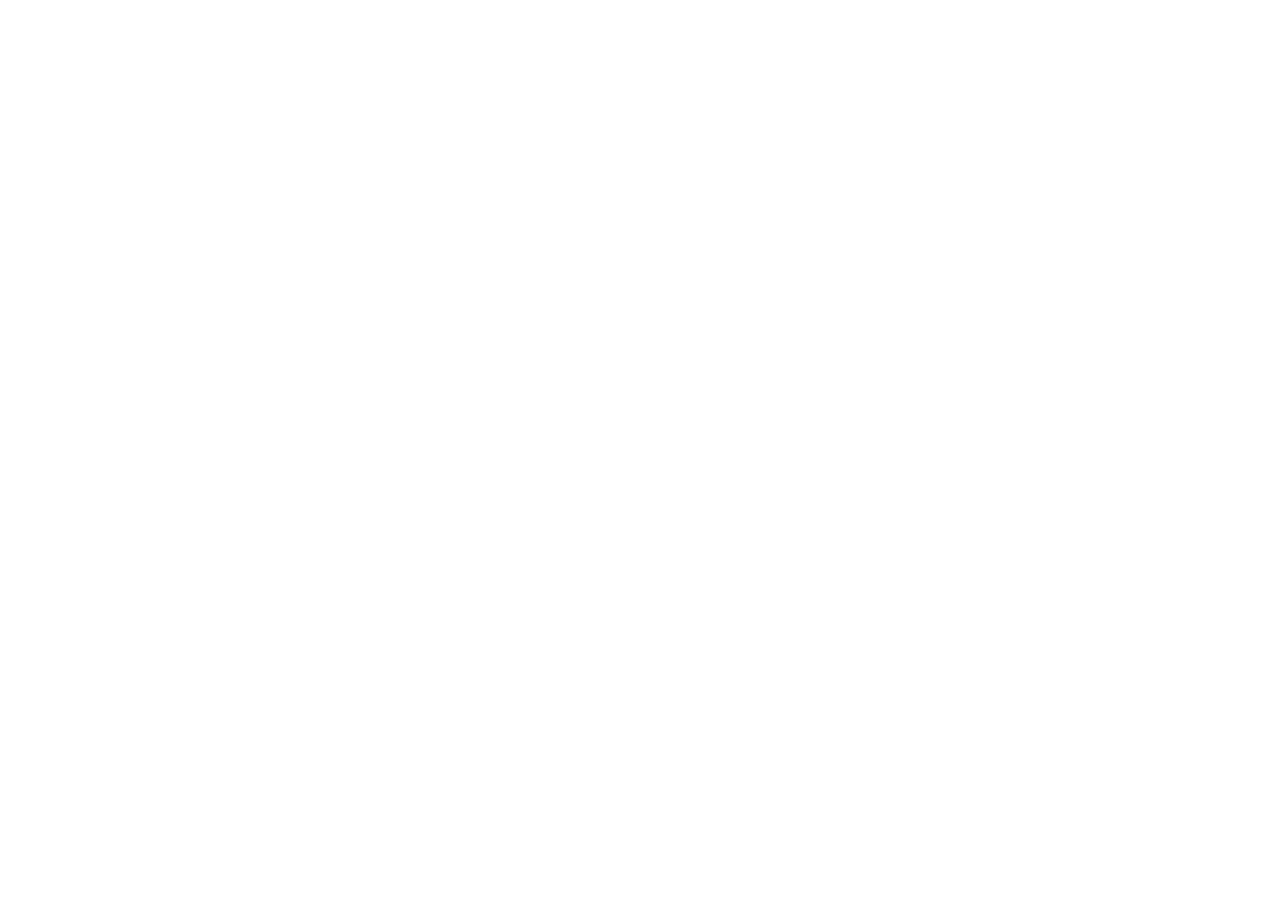
==== web/index.html @ a4c6397c "fix: fixed opening to home screen" ====
<!DOCTYPE html>
<html lang="en">
<head>
    <!--
      If you are serving your web app in a path other than the root, change the
      href value below to reflect the base path you are serving from.

      The path provided below has to start and end with a slash "/" in order for
      it to work correctly.

      For more details:
      * https://developer.mozilla.org/en-US/docs/Web/HTML/Element/base

      This is a placeholder for base href that will be replaced by the value of
      the `--base-href` argument provided to `flutter build`.
    -->
    <base href="$FLUTTER_BASE_HREF">

    <meta charset="UTF-8">
    <meta content="IE=Edge" http-equiv="X-UA-Compatible">
    <meta content="my portfolio" name="description">

    <!-- iOS meta tags & icons -->
    <meta content="yes" name="mobile-web-app-capable">
    <meta content="black" name="apple-mobile-web-app-status-bar-style">
    <meta content="portfolio" name="apple-mobile-web-app-title">
    <link href="icons/Icon-192.png" rel="apple-touch-icon">

    <!-- SEO Meta Tags -->
    <meta content="Portfolio website of Aman Kumar showcasing projects, skills, and experience"
          name="description">
    <meta content="Aman Kumar, portfolio, developer, projects" name="keywords">

    <!-- Open Graph / Facebook -->
    <meta content="website" property="og:type">
    <meta content="https://amankrmj01.github.io/portfolio/" property="og:url">
    <meta content="Aman Kumar - Portfolio" property="og:title">
    <meta content="Portfolio website of Aman Kumar showcasing projects, skills, and experience"
          property="og:description">
    <meta content="icons/Icon-512.png" property="og:image">

    <!-- Twitter -->
    <meta content="summary_large_image" property="twitter:card">
    <meta content="https://amankrmj01.github.io/portfolio/" property="twitter:url">
    <meta content="Aman Kumar - Portfolio" property="twitter:title">
    <meta content="Portfolio website of Aman Kumar showcasing projects, skills, and experience"
          property="twitter:description">
    <meta content="icons/Icon-512.png" property="twitter:image">

    <!-- Favicon -->
    <link href="favicon.ico" rel="icon" type="image/png"/>

    <title>Aman Kumar</title>
    <link href="manifest.json" rel="manifest">
    <style>
        html, body {
          width: 100%;
          min-width: 0;
          margin: 0;
          padding: 0;
          box-sizing: border-box;
          overflow-x: hidden;
        }
        #flt-glass-pane, #app-container {
          width: 100vw !important;
          min-width: 0;
        }
    </style>
</head>
<body>
<script async src="flutter_bootstrap.js"></script>
</body>
</html>
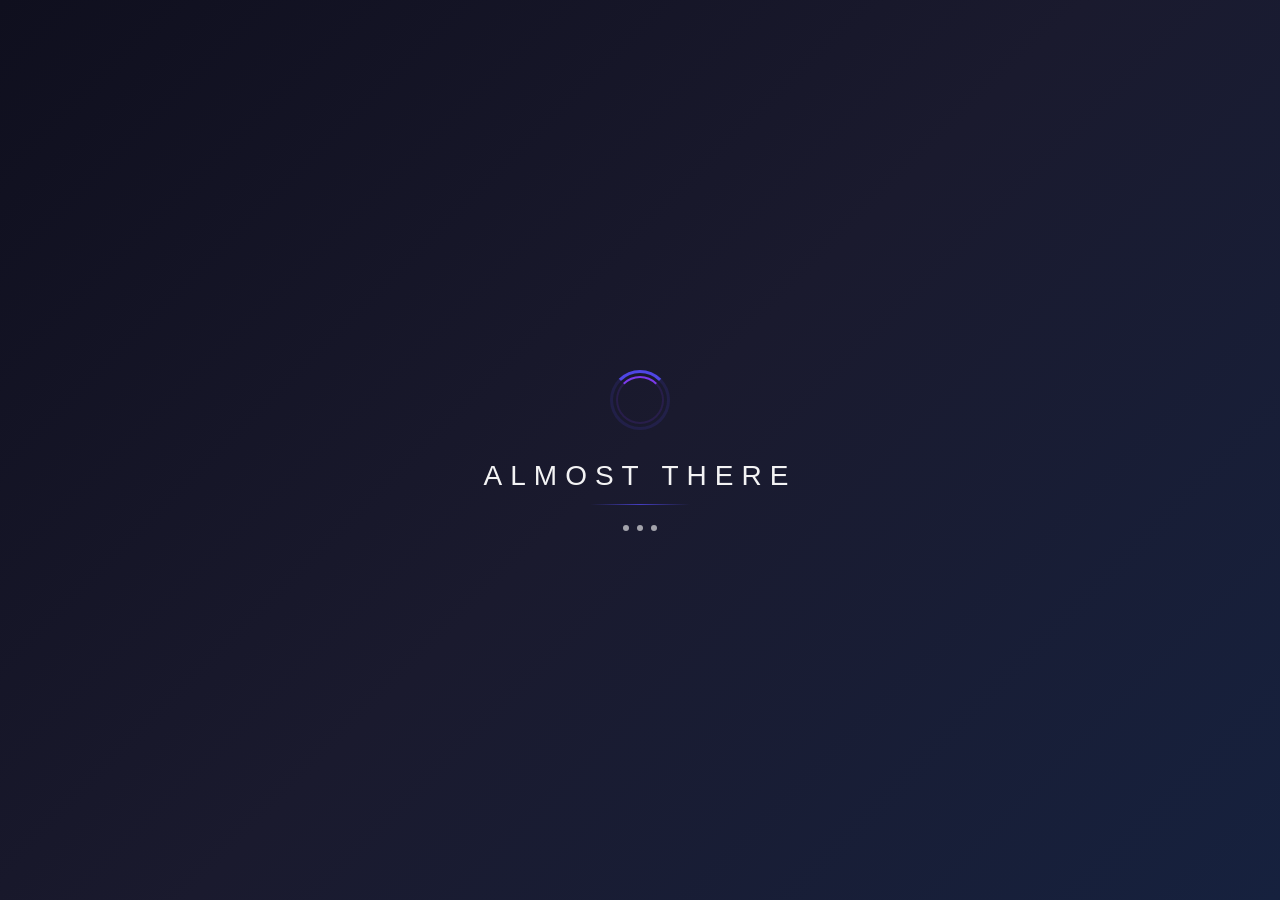
==== commit 60e0e459: "fix: minor issues" ====
--- a/web/index.html
+++ b/web/index.html
@@ -52,22 +52,220 @@
 
     <title>Aman Kumar</title>
     <link href="manifest.json" rel="manifest">
+
     <style>
+        * {
+            margin: 0;
+            padding: 0;
+            box-sizing: border-box;
+        }
+
         html, body {
-          width: 100%;
-          min-width: 0;
-          margin: 0;
-          padding: 0;
-          box-sizing: border-box;
-          overflow-x: hidden;
-        }
+            width: 100%;
+            height: 100%;
+            overflow: hidden;
+            font-family: -apple-system, BlinkMacSystemFont, 'Segoe UI', Roboto, 'Helvetica Neue', Arial, sans-serif;
+        }
+
+        body {
+            background: linear-gradient(135deg, #0f0f1e 0%, #1a1a2e 50%, #16213e 100%);
+            display: flex;
+            align-items: center;
+            justify-content: center;
+        }
+
+        #loading-container {
+            text-align: center;
+            opacity: 0;
+            animation: fadeIn 0.6s ease-out forwards;
+        }
+
+        @keyframes fadeIn {
+            from {
+                opacity: 0;
+                transform: translateY(10px);
+            }
+            to {
+                opacity: 1;
+                transform: translateY(0);
+            }
+        }
+
+        /* Minimal spinner */
+        .spinner {
+            width: 60px;
+            height: 60px;
+            margin: 0 auto 30px;
+            position: relative;
+        }
+
+        .spinner-ring {
+            position: absolute;
+            width: 100%;
+            height: 100%;
+            border: 3px solid rgba(79, 70, 229, 0.15);
+            border-top-color: #4f46e5;
+            border-radius: 50%;
+            animation: spin 1s linear infinite;
+        }
+
+        .spinner-ring:nth-child(2) {
+            width: 80%;
+            height: 80%;
+            top: 10%;
+            left: 10%;
+            border-width: 2px;
+            border-color: rgba(124, 58, 237, 0.15);
+            border-top-color: #7c3aed;
+            animation-duration: 1.5s;
+            animation-direction: reverse;
+        }
+
+        @keyframes spin {
+            0% {
+                transform: rotate(0deg);
+            }
+            100% {
+                transform: rotate(360deg);
+            }
+        }
+
+        /* Text */
+        .loading-text {
+            font-size: 28px;
+            font-weight: 300;
+            letter-spacing: 8px;
+            color: rgba(255, 255, 255, 0.95);
+            margin-bottom: 12px;
+            text-transform: uppercase;
+        }
+
+        /* Subtle line */
+        .loading-line {
+            width: 100px;
+            height: 1px;
+            margin: 0 auto 20px;
+            background: linear-gradient(90deg,
+                transparent 0%,
+                #4f46e5 50%,
+                transparent 100%
+            );
+            opacity: 0.8;
+        }
+
+        /* Animated dots */
+        .loading-dots {
+            display: flex;
+            justify-content: center;
+            gap: 8px;
+        }
+
+        .dot {
+            width: 6px;
+            height: 6px;
+            background: rgba(255, 255, 255, 0.6);
+            border-radius: 50%;
+            animation: dotPulse 1.4s ease-in-out infinite;
+        }
+
+        .dot:nth-child(1) {
+            animation-delay: 0s;
+        }
+
+        .dot:nth-child(2) {
+            animation-delay: 0.2s;
+        }
+
+        .dot:nth-child(3) {
+            animation-delay: 0.4s;
+        }
+
+        @keyframes dotPulse {
+            0%, 100% {
+                transform: scale(1);
+                opacity: 0.6;
+            }
+            50% {
+                transform: scale(1.5);
+                opacity: 1;
+            }
+        }
+
+        /* Fade out when Flutter loads */
+        .fade-out {
+            animation: fadeOut 0.4s ease-out forwards;
+        }
+
+        @keyframes fadeOut {
+            to {
+                opacity: 0;
+                transform: translateY(-10px);
+            }
+        }
+
+        /* Hide Flutter loading indicator */
         #flt-glass-pane, #app-container {
-          width: 100vw !important;
-          min-width: 0;
+            width: 100vw !important;
+            min-width: 0;
         }
     </style>
 </head>
 <body>
+<!-- Professional Minimal Loading UI -->
+<div id="loading-container">
+    <!-- Dual Ring Spinner -->
+    <div class="spinner">
+        <div class="spinner-ring"></div>
+        <div class="spinner-ring"></div>
+    </div>
+
+    <!-- Portfolio Text -->
+    <div class="loading-text" id="loading-text">Loading...</div>
+
+    <!-- Gradient Line -->
+    <div class="loading-line"></div>
+
+    <!-- Animated Dots -->
+    <div class="loading-dots">
+        <div class="dot"></div>
+        <div class="dot"></div>
+        <div class="dot"></div>
+    </div>
+</div>
+
+<script>
+    // Random loading messages
+    const messages = [
+        'Filling the gas',
+        'Building it',
+        'Brewing coffee',
+        'Loading assets',
+        'Warming up',
+        'Getting ready',
+        'Initializing',
+        'Compiling magic',
+        'Almost there',
+        'Polishing pixels',
+        'Starting engines',
+        'Waking up servers',
+        'Loading awesomeness',
+        'Preparing portfolio'
+    ];
+
+    // Pick a random message
+    const randomMessage = messages[Math.floor(Math.random() * messages.length)];
+    document.getElementById('loading-text').textContent = randomMessage;
+
+    // Smooth fade out when Flutter is ready
+    window.addEventListener('flutter-first-frame', function() {
+        const loader = document.getElementById('loading-container');
+        loader.classList.add('fade-out');
+        setTimeout(function() {
+            loader.style.display = 'none';
+        }, 400);
+    });
+</script>
+
 <script async src="flutter_bootstrap.js"></script>
 </body>
 </html>
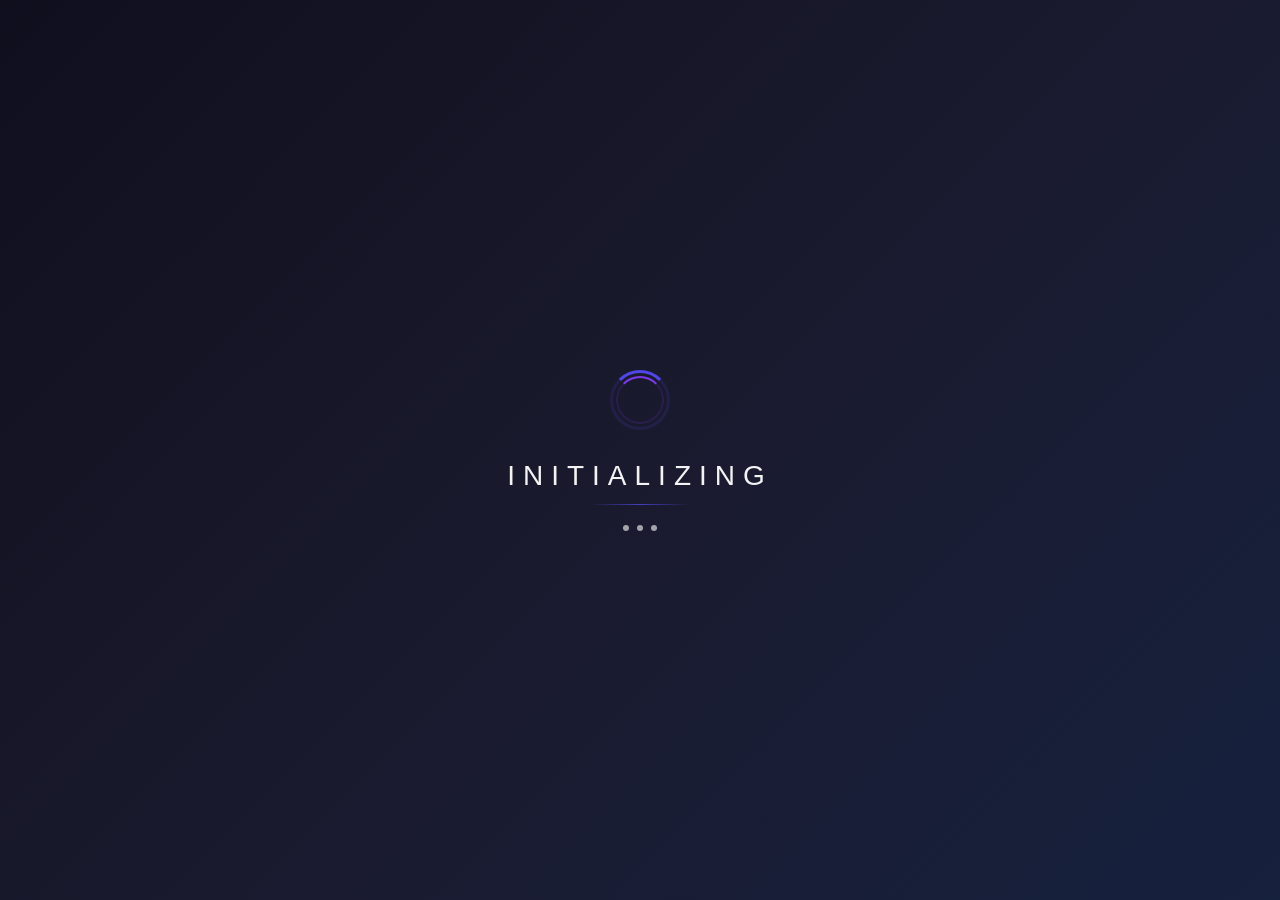
==== commit 5e30d173: "refactor: remove commented code and unnecessary HTML elements from index.html" ====
--- a/web/index.html
+++ b/web/index.html
@@ -1,19 +1,6 @@
 <!DOCTYPE html>
 <html lang="en">
 <head>
-    <!--
-      If you are serving your web app in a path other than the root, change the
-      href value below to reflect the base path you are serving from.
-
-      The path provided below has to start and end with a slash "/" in order for
-      it to work correctly.
-
-      For more details:
-      * https://developer.mozilla.org/en-US/docs/Web/HTML/Element/base
-
-      This is a placeholder for base href that will be replaced by the value of
-      the `--base-href` argument provided to `flutter build`.
-    -->
     <base href="$FLUTTER_BASE_HREF">
 
     <meta charset="UTF-8">
@@ -211,7 +198,6 @@
     </style>
 </head>
 <body>
-<!-- Professional Minimal Loading UI -->
 <div id="loading-container">
     <!-- Dual Ring Spinner -->
     <div class="spinner">
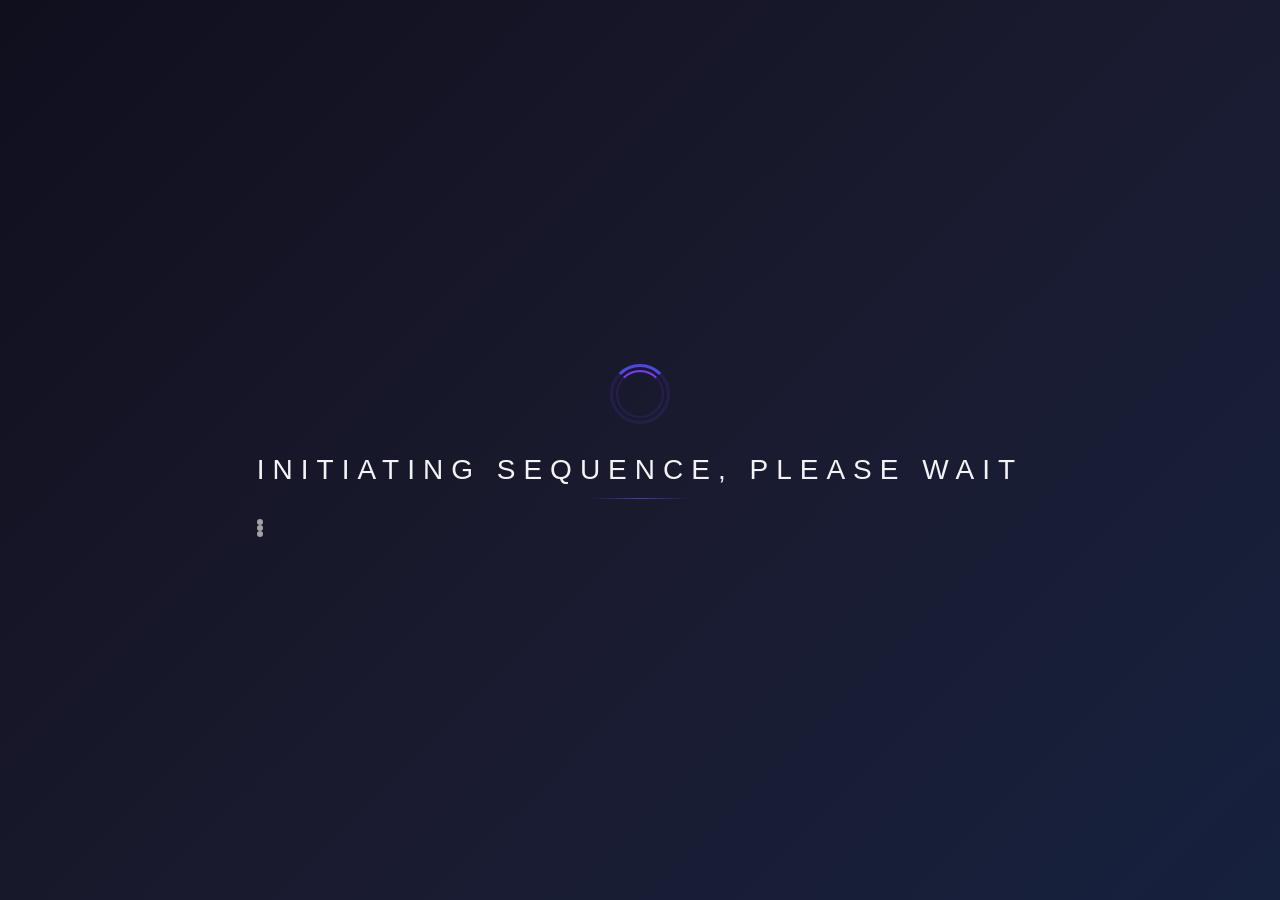
==== commit 73b20498: "feat: implement custom loading screen with CSS and JS for enhanced user experience" ====
--- a/web/index.html
+++ b/web/index.html
@@ -20,7 +20,7 @@
 
     <!-- Open Graph / Facebook -->
     <meta content="website" property="og:type">
-    <meta content="https://amankrmj01.github.io/portfolio/" property="og:url">
+    <meta content="https://amankrmj09.github.io/portfolio/" property="og:url">
     <meta content="Aman Kumar - Portfolio" property="og:title">
     <meta content="Portfolio website of Aman Kumar showcasing projects, skills, and experience"
           property="og:description">
@@ -28,7 +28,7 @@
 
     <!-- Twitter -->
     <meta content="summary_large_image" property="twitter:card">
-    <meta content="https://amankrmj01.github.io/portfolio/" property="twitter:url">
+    <meta content="https://amankrmj09.github.io/portfolio/" property="twitter:url">
     <meta content="Aman Kumar - Portfolio" property="twitter:title">
     <meta content="Portfolio website of Aman Kumar showcasing projects, skills, and experience"
           property="twitter:description">
@@ -40,162 +40,8 @@
     <title>Aman Kumar</title>
     <link href="manifest.json" rel="manifest">
 
-    <style>
-        * {
-            margin: 0;
-            padding: 0;
-            box-sizing: border-box;
-        }
-
-        html, body {
-            width: 100%;
-            height: 100%;
-            overflow: hidden;
-            font-family: -apple-system, BlinkMacSystemFont, 'Segoe UI', Roboto, 'Helvetica Neue', Arial, sans-serif;
-        }
-
-        body {
-            background: linear-gradient(135deg, #0f0f1e 0%, #1a1a2e 50%, #16213e 100%);
-            display: flex;
-            align-items: center;
-            justify-content: center;
-        }
-
-        #loading-container {
-            text-align: center;
-            opacity: 0;
-            animation: fadeIn 0.6s ease-out forwards;
-        }
-
-        @keyframes fadeIn {
-            from {
-                opacity: 0;
-                transform: translateY(10px);
-            }
-            to {
-                opacity: 1;
-                transform: translateY(0);
-            }
-        }
-
-        /* Minimal spinner */
-        .spinner {
-            width: 60px;
-            height: 60px;
-            margin: 0 auto 30px;
-            position: relative;
-        }
-
-        .spinner-ring {
-            position: absolute;
-            width: 100%;
-            height: 100%;
-            border: 3px solid rgba(79, 70, 229, 0.15);
-            border-top-color: #4f46e5;
-            border-radius: 50%;
-            animation: spin 1s linear infinite;
-        }
-
-        .spinner-ring:nth-child(2) {
-            width: 80%;
-            height: 80%;
-            top: 10%;
-            left: 10%;
-            border-width: 2px;
-            border-color: rgba(124, 58, 237, 0.15);
-            border-top-color: #7c3aed;
-            animation-duration: 1.5s;
-            animation-direction: reverse;
-        }
-
-        @keyframes spin {
-            0% {
-                transform: rotate(0deg);
-            }
-            100% {
-                transform: rotate(360deg);
-            }
-        }
-
-        /* Text */
-        .loading-text {
-            font-size: 28px;
-            font-weight: 300;
-            letter-spacing: 8px;
-            color: rgba(255, 255, 255, 0.95);
-            margin-bottom: 12px;
-            text-transform: uppercase;
-        }
-
-        /* Subtle line */
-        .loading-line {
-            width: 100px;
-            height: 1px;
-            margin: 0 auto 20px;
-            background: linear-gradient(90deg,
-                transparent 0%,
-                #4f46e5 50%,
-                transparent 100%
-            );
-            opacity: 0.8;
-        }
-
-        /* Animated dots */
-        .loading-dots {
-            display: flex;
-            justify-content: center;
-            gap: 8px;
-        }
-
-        .dot {
-            width: 6px;
-            height: 6px;
-            background: rgba(255, 255, 255, 0.6);
-            border-radius: 50%;
-            animation: dotPulse 1.4s ease-in-out infinite;
-        }
-
-        .dot:nth-child(1) {
-            animation-delay: 0s;
-        }
-
-        .dot:nth-child(2) {
-            animation-delay: 0.2s;
-        }
-
-        .dot:nth-child(3) {
-            animation-delay: 0.4s;
-        }
-
-        @keyframes dotPulse {
-            0%, 100% {
-                transform: scale(1);
-                opacity: 0.6;
-            }
-            50% {
-                transform: scale(1.5);
-                opacity: 1;
-            }
-        }
-
-        /* Fade out when Flutter loads */
-        .fade-out {
-            animation: fadeOut 0.4s ease-out forwards;
-        }
-
-        @keyframes fadeOut {
-            to {
-                opacity: 0;
-                transform: translateY(-10px);
-            }
-        }
-
-        /* Hide Flutter loading indicator */
-        #flt-glass-pane, #app-container {
-            width: 100vw !important;
-            min-width: 0;
-        }
-    </style>
+    <!-- Custom Loader CSS -->
+    <link href="loader.css" rel="stylesheet">
 </head>
 <body>
 <div id="loading-container">
@@ -212,46 +58,13 @@
     <div class="loading-line"></div>
 
     <!-- Animated Dots -->
-    <div class="loading-dots">
-        <div class="dot"></div>
-        <div class="dot"></div>
-        <div class="dot"></div>
-    </div>
+    <div class="dot"></div>
+    <div class="dot"></div>
+    <div class="dot"></div>
 </div>
 
-<script>
-    // Random loading messages
-    const messages = [
-        'Filling the gas',
-        'Building it',
-        'Brewing coffee',
-        'Loading assets',
-        'Warming up',
-        'Getting ready',
-        'Initializing',
-        'Compiling magic',
-        'Almost there',
-        'Polishing pixels',
-        'Starting engines',
-        'Waking up servers',
-        'Loading awesomeness',
-        'Preparing portfolio'
-    ];
-
-    // Pick a random message
-    const randomMessage = messages[Math.floor(Math.random() * messages.length)];
-    document.getElementById('loading-text').textContent = randomMessage;
-
-    // Smooth fade out when Flutter is ready
-    window.addEventListener('flutter-first-frame', function() {
-        const loader = document.getElementById('loading-container');
-        loader.classList.add('fade-out');
-        setTimeout(function() {
-            loader.style.display = 'none';
-        }, 400);
-    });
-</script>
-
+<!-- Custom Loader JS -->
+<script src="loader.js"></script>
 <script async src="flutter_bootstrap.js"></script>
 </body>
 </html>
--- a/web/loader.css
+++ b/web/loader.css
@@ -0,0 +1,150 @@
+/* Custom loader styles for Aman Kumar Portfolio */
+* {
+    margin: 0;
+    padding: 0;
+    box-sizing: border-box;
+}
+
+html, body {
+    width: 100%;
+    height: 100%;
+    overflow: hidden;
+    font-family: -apple-system, BlinkMacSystemFont, 'Segoe UI', Roboto, 'Helvetica Neue', Arial, sans-serif;
+}
+
+body {
+    background: linear-gradient(135deg, #0f0f1e 0%, #1a1a2e 50%, #16213e 100%);
+    display: flex;
+    align-items: center;
+    justify-content: center;
+}
+
+#loading-container {
+    text-align: center;
+    opacity: 0;
+    animation: fadeIn 0.6s ease-out forwards;
+}
+
+@keyframes fadeIn {
+    from {
+        opacity: 0;
+        transform: translateY(10px);
+    }
+    to {
+        opacity: 1;
+        transform: translateY(0);
+    }
+}
+
+.spinner {
+    width: 60px;
+    height: 60px;
+    margin: 0 auto 30px;
+    position: relative;
+}
+
+.spinner-ring {
+    position: absolute;
+    width: 100%;
+    height: 100%;
+    border: 3px solid rgba(79, 70, 229, 0.15);
+    border-top-color: #4f46e5;
+    border-radius: 50%;
+    animation: spin 1s linear infinite;
+}
+
+.spinner-ring:nth-child(2) {
+    width: 80%;
+    height: 80%;
+    top: 10%;
+    left: 10%;
+    border-width: 2px;
+    border-color: rgba(124, 58, 237, 0.15);
+    border-top-color: #7c3aed;
+    animation-duration: 1.5s;
+    animation-direction: reverse;
+}
+
+@keyframes spin {
+    0% {
+        transform: rotate(0deg);
+    }
+    100% {
+        transform: rotate(360deg);
+    }
+}
+
+.loading-text {
+    font-size: 28px;
+    font-weight: 300;
+    letter-spacing: 8px;
+    color: rgba(255, 255, 255, 0.95);
+    margin-bottom: 12px;
+    text-transform: uppercase;
+}
+
+.loading-line {
+    width: 100px;
+    height: 1px;
+    margin: 0 auto 20px;
+    background: linear-gradient(90deg,
+        transparent 0%,
+        #4f46e5 50%,
+        transparent 100%
+    );
+    opacity: 0.8;
+}
+
+.loading-dots {
+    display: flex;
+    justify-content: center;
+    gap: 8px;
+}
+
+.dot {
+    width: 6px;
+    height: 6px;
+    background: rgba(255, 255, 255, 0.6);
+    border-radius: 50%;
+    animation: dotPulse 1.4s ease-in-out infinite;
+}
+
+.dot:nth-child(1) {
+    animation-delay: 0s;
+}
+
+.dot:nth-child(2) {
+    animation-delay: 0.2s;
+}
+
+.dot:nth-child(3) {
+    animation-delay: 0.4s;
+}
+
+@keyframes dotPulse {
+    0%, 100% {
+        transform: scale(1);
+        opacity: 0.6;
+    }
+    50% {
+        transform: scale(1.5);
+        opacity: 1;
+    }
+}
+
+.fade-out {
+    animation: fadeOut 0.4s ease-out forwards;
+}
+
+@keyframes fadeOut {
+    to {
+        opacity: 0;
+        transform: translateY(-10px);
+    }
+}
+
+#flt-glass-pane, #app-container {
+    width: 100vw !important;
+    min-width: 0;
+}
+
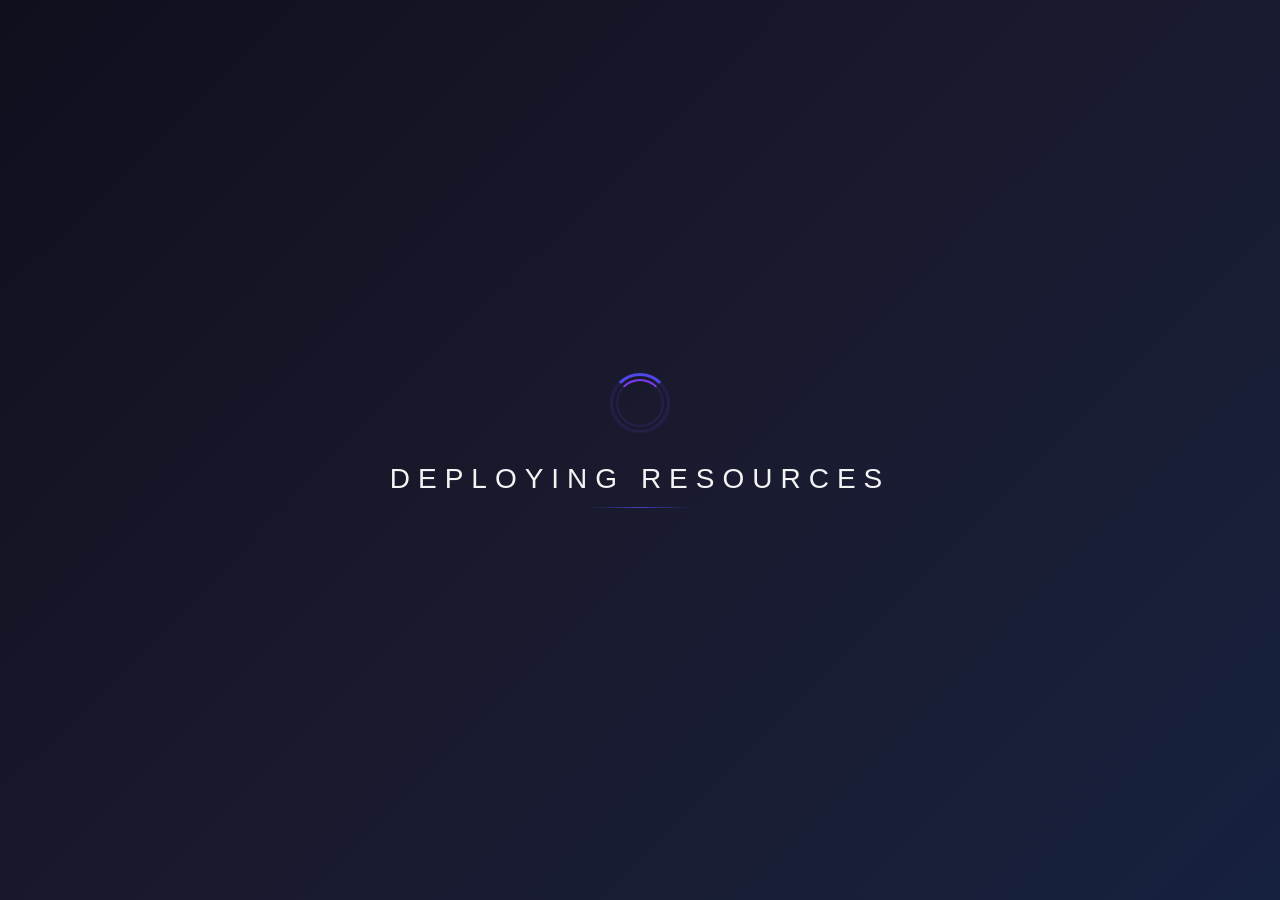
==== commit bd446c68: "refactor: remove animated dots from custom loader for cleaner design" ====
--- a/web/index.html
+++ b/web/index.html
@@ -57,10 +57,6 @@
     <!-- Gradient Line -->
     <div class="loading-line"></div>
 
-    <!-- Animated Dots -->
-    <div class="dot"></div>
-    <div class="dot"></div>
-    <div class="dot"></div>
 </div>
 
 <!-- Custom Loader JS -->
--- a/web/loader.css
+++ b/web/loader.css
@@ -95,43 +95,6 @@
     opacity: 0.8;
 }
 
-.loading-dots {
-    display: flex;
-    justify-content: center;
-    gap: 8px;
-}
-
-.dot {
-    width: 6px;
-    height: 6px;
-    background: rgba(255, 255, 255, 0.6);
-    border-radius: 50%;
-    animation: dotPulse 1.4s ease-in-out infinite;
-}
-
-.dot:nth-child(1) {
-    animation-delay: 0s;
-}
-
-.dot:nth-child(2) {
-    animation-delay: 0.2s;
-}
-
-.dot:nth-child(3) {
-    animation-delay: 0.4s;
-}
-
-@keyframes dotPulse {
-    0%, 100% {
-        transform: scale(1);
-        opacity: 0.6;
-    }
-    50% {
-        transform: scale(1.5);
-        opacity: 1;
-    }
-}
-
 .fade-out {
     animation: fadeOut 0.4s ease-out forwards;
 }
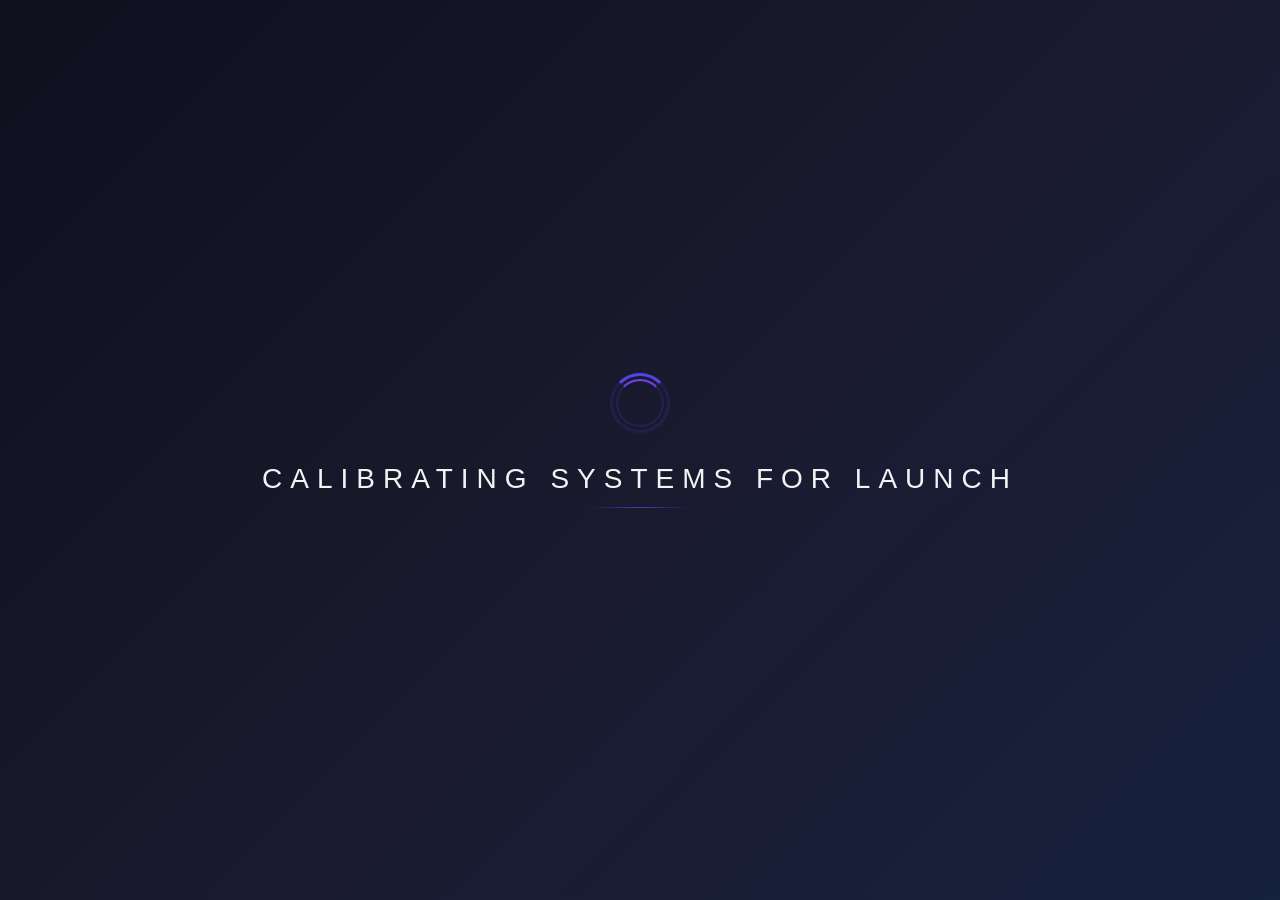
==== commit d6343936: "refactor: update icon links and add meta tags for improved SEO and accessibility" ====
--- a/web/index.html
+++ b/web/index.html
@@ -11,7 +11,7 @@
     <meta content="yes" name="mobile-web-app-capable">
     <meta content="black" name="apple-mobile-web-app-status-bar-style">
     <meta content="portfolio" name="apple-mobile-web-app-title">
-    <link href="icons/Icon-192.png" rel="apple-touch-icon">
+    <link href="icons/img.png" rel="apple-touch-icon">
 
     <!-- SEO Meta Tags -->
     <meta content="Portfolio website of Aman Kumar showcasing projects, skills, and experience"
@@ -24,7 +24,7 @@
     <meta content="Aman Kumar - Portfolio" property="og:title">
     <meta content="Portfolio website of Aman Kumar showcasing projects, skills, and experience"
           property="og:description">
-    <meta content="icons/Icon-512.png" property="og:image">
+    <meta content="icons/img.png" property="og:image">
 
     <!-- Twitter -->
     <meta content="summary_large_image" property="twitter:card">
@@ -32,7 +32,7 @@
     <meta content="Aman Kumar - Portfolio" property="twitter:title">
     <meta content="Portfolio website of Aman Kumar showcasing projects, skills, and experience"
           property="twitter:description">
-    <meta content="icons/Icon-512.png" property="twitter:image">
+    <meta content="icons/img.png" property="twitter:image">
 
     <!-- Favicon -->
     <link href="favicon.ico" rel="icon" type="image/png"/>
@@ -42,6 +42,25 @@
 
     <!-- Custom Loader CSS -->
     <link href="loader.css" rel="stylesheet">
+
+    <meta content="width=device-width, initial-scale=1" name="viewport">
+    <meta content="index, follow" name="robots">
+    <meta content="Aman Kumar" name="author">
+    <link href="https://amankrmj09.github.io/portfolio/" rel="canonical">
+    <meta content="#22223b" name="theme-color">
+    <script type="application/ld+json">
+        {
+            "@context": "https://schema.org",
+            "@type": "Person",
+            "name": "Aman Kumar",
+            "url": "https://amankrmj09.github.io/portfolio/",
+            "sameAs": [
+                "https://github.com/amankrmj09",
+                "https://linkedin.com/in/amankrmj09"
+            ],
+            "description": "Portfolio website of Aman Kumar showcasing projects, skills, and experience"
+        }
+    </script>
 </head>
 <body>
 <div id="loading-container">
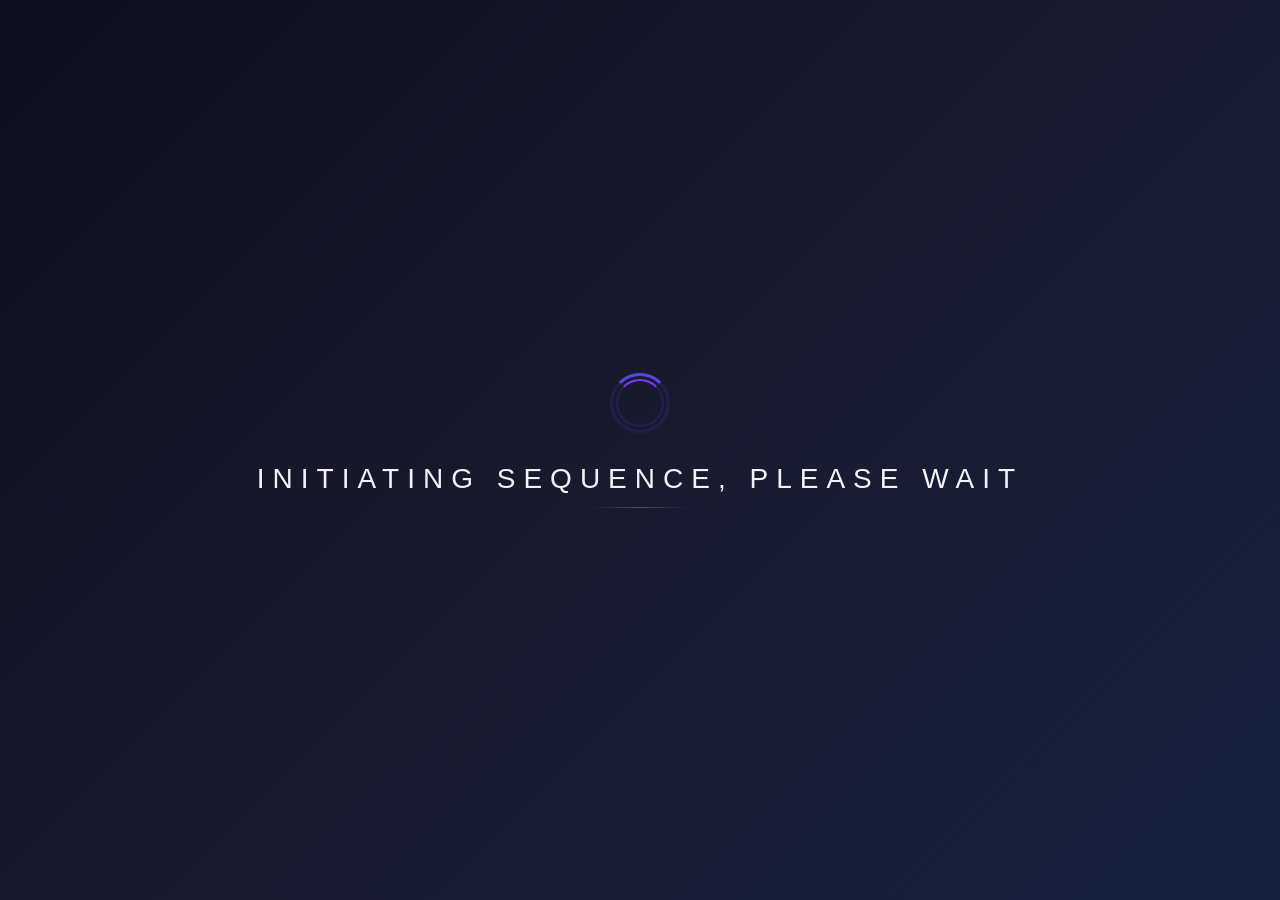
==== commit 667100bb: "refactor: update Open Graph and Twitter meta tags for new portfolio URL" ====
--- a/web/index.html
+++ b/web/index.html
@@ -20,19 +20,19 @@
 
     <!-- Open Graph / Facebook -->
     <meta content="website" property="og:type">
-    <meta content="https://amankrmj09.github.io/portfolio/" property="og:url">
+    <meta content="https://portfolio.amankrmj.dev/" property="og:url">
     <meta content="Aman Kumar - Portfolio" property="og:title">
     <meta content="Portfolio website of Aman Kumar showcasing projects, skills, and experience"
           property="og:description">
-    <meta content="icons/img.png" property="og:image">
+    <meta content="https://portfolio.amankrmj.dev/icons/img.png" property="og:image">
 
     <!-- Twitter -->
     <meta content="summary_large_image" property="twitter:card">
-    <meta content="https://amankrmj09.github.io/portfolio/" property="twitter:url">
+    <meta content="https://portfolio.amankrmj.dev/" property="twitter:url">
     <meta content="Aman Kumar - Portfolio" property="twitter:title">
     <meta content="Portfolio website of Aman Kumar showcasing projects, skills, and experience"
           property="twitter:description">
-    <meta content="icons/img.png" property="twitter:image">
+    <meta content="https://portfolio.amankrmj.dev/icons/img.png" property="twitter:image">
 
     <!-- Favicon -->
     <link href="favicon.ico" rel="icon" type="image/png"/>
